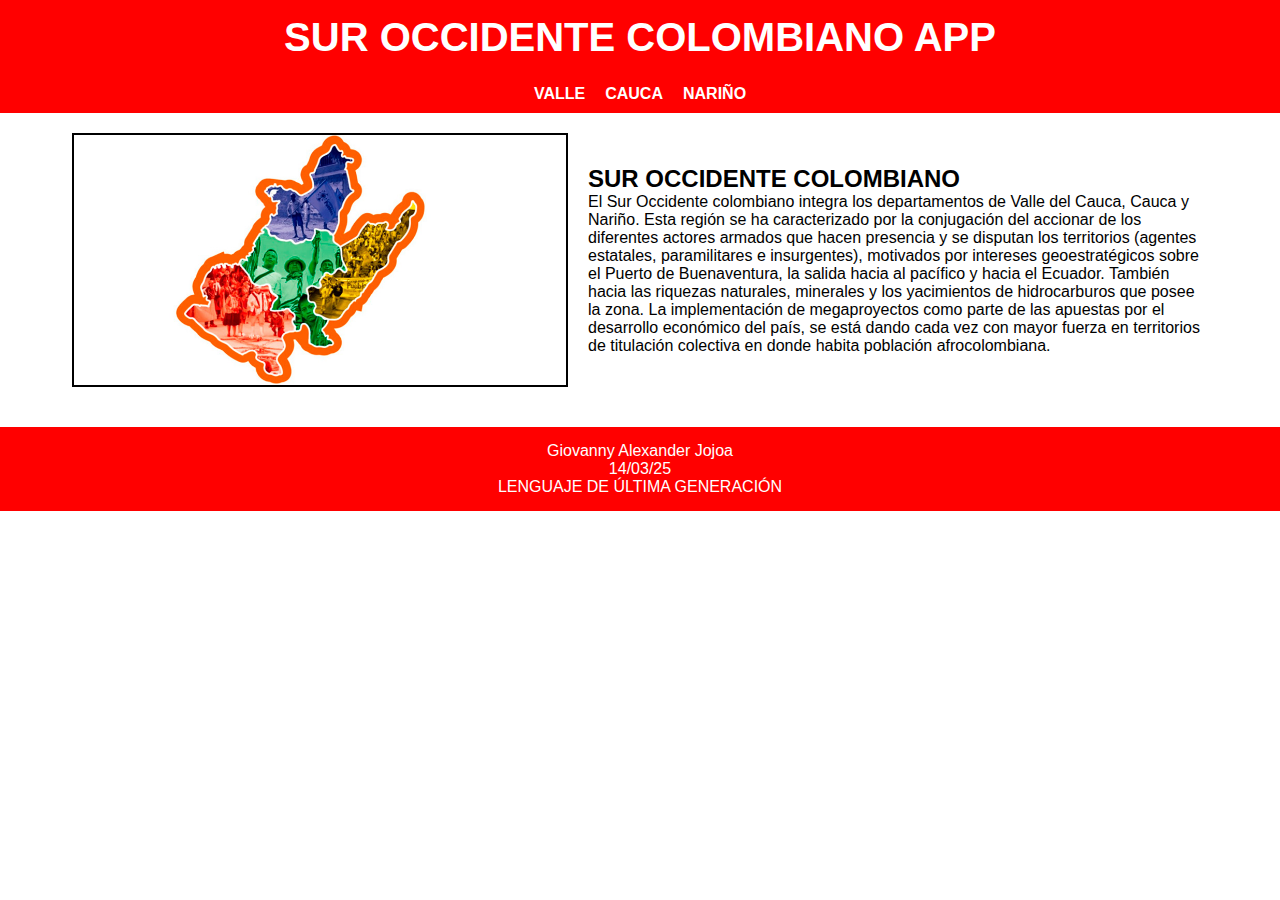
==== cauca.html @ 29f3653e "APLICACIÓN SUR OCCIDENTE" ====
<!DOCTYPE html>
<html lang="es">
<head>
    <meta charset="UTF-8">
    <meta name="viewport" content="width=device-width, initial-scale=1.0">
    <title>Sur Occidente Colombiano</title>
    <link rel="stylesheet" href="styles.css">
    <link href="https://cdnjs.cloudflare.com/ajax/libs/font-awesome/6.4.0/css/all.min.css" rel="stylesheet">
</head>
<body>
    <header>
        <h1>SUR OCCIDENTE COLOMBIANO APP</h1>
    </header>
    <nav>
        <ul>
            <li><a href="#">VALLE</a></li>
            <li><a href="#">CAUCA</a></li>
            <li><a href="#">NARIÑO</a></li>
        </ul>
    </nav>
    <main>
        <section class="content">
            <img src="ims/colombia.jpg" alt="colombia">
            <div class="text">
                <h2>SUR OCCIDENTE COLOMBIANO</h2>
                <p> El Sur Occidente colombiano integra los departamentos de Valle del Cauca, Cauca y Nariño.
                    Esta región se ha caracterizado por la conjugación 
                    del accionar de los diferentes actores armados que hacen presencia
                     y se disputan los territorios (agentes estatales, paramilitares e insurgentes), motivados por intereses geoestratégicos
                     sobre el Puerto de Buenaventura, la salida hacia al pacífico y hacia el Ecuador. 
                    También hacia las riquezas naturales,
                     minerales y los yacimientos de hidrocarburos que posee la zona.
                    
                    La implementación de megaproyectos como parte de las apuestas por el desarrollo económico del país, 
                    se está dando cada vez con mayor fuerza en territorios de titulación colectiva en donde habita población afrocolombiana.
                    
                    </p>
            </div>
        </section>
    </main>
    <footer>
        <p>Giovanny Alexander Jojoa</p>
        <p>14/03/25</p>
        <p>LENGUAJE DE ÚLTIMA GENERACIÓN</p>
    </footer>
</body>
</html>
---- styles.css ----
* {
    margin: 0;
    padding: 0;
    box-sizing: border-box;
    font-family: Arial, sans-serif;
}

body {
    text-align: center;
}

header {
    background-color: red;
    color: white;
    padding: 15px;
    font-size: 20px;
}

nav ul {
    list-style: none;
    background-color: red;
    padding: 10px;
    display: flex;
    justify-content: center;
    gap: 20px;
}

nav ul li {
    display: inline;
}

nav ul li a {
    color: white;
    text-decoration: none;
    font-weight: bold;
}

.content {
    display: flex;
    justify-content: center;
    align-items: center;
    padding: 20px;
    gap: 20px;
}

.content img {
    width: 40%;
    border: 2px solid black;
}

.text {
    width: 50%;
    text-align: left;
}

footer {
    background-color: red;
    color: white;
    padding: 15px;
    margin-top: 20px;
}
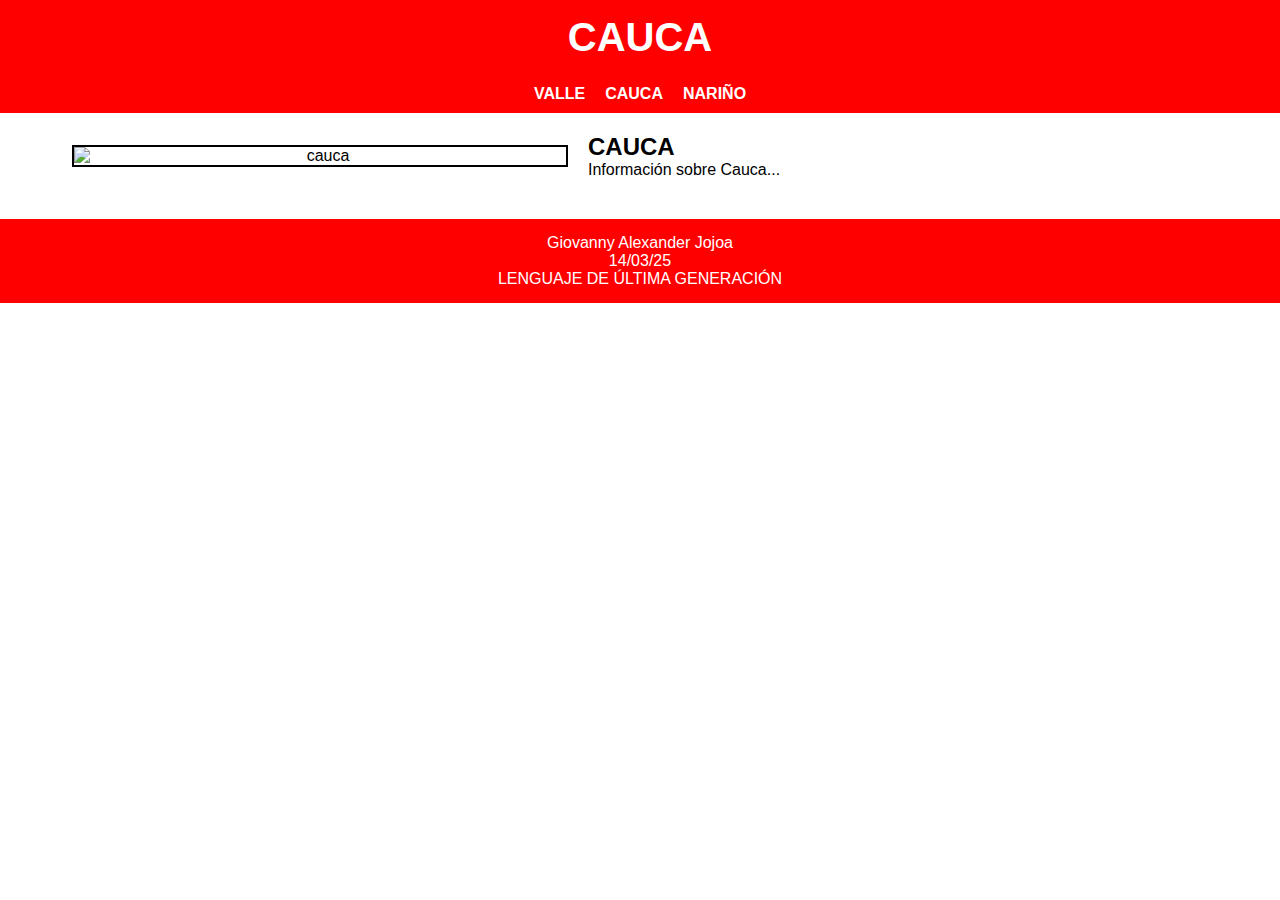
==== commit cc21143e: "c3" ====
--- a/cauca.html
+++ b/cauca.html
@@ -3,38 +3,26 @@
 <head>
     <meta charset="UTF-8">
     <meta name="viewport" content="width=device-width, initial-scale=1.0">
-    <title>Sur Occidente Colombiano</title>
+    <title>Cauca</title>
     <link rel="stylesheet" href="styles.css">
-    <link href="https://cdnjs.cloudflare.com/ajax/libs/font-awesome/6.4.0/css/all.min.css" rel="stylesheet">
 </head>
 <body>
     <header>
-        <h1>SUR OCCIDENTE COLOMBIANO APP</h1>
+        <h1><a href="index.html" style="color: white; text-decoration: none;">CAUCA</a></h1>
     </header>
     <nav>
         <ul>
-            <li><a href="#">VALLE</a></li>
-            <li><a href="#">CAUCA</a></li>
-            <li><a href="#">NARIÑO</a></li>
+            <li><a href="valle.html">VALLE</a></li>
+            <li><a href="cauca.html">CAUCA</a></li>
+            <li><a href="narino.html">NARIÑO</a></li>
         </ul>
     </nav>
     <main>
         <section class="content">
-            <img src="ims/colombia.jpg" alt="colombia">
+            <img src="ims/cauca.jpg" alt="cauca">
             <div class="text">
-                <h2>SUR OCCIDENTE COLOMBIANO</h2>
-                <p> El Sur Occidente colombiano integra los departamentos de Valle del Cauca, Cauca y Nariño.
-                    Esta región se ha caracterizado por la conjugación 
-                    del accionar de los diferentes actores armados que hacen presencia
-                     y se disputan los territorios (agentes estatales, paramilitares e insurgentes), motivados por intereses geoestratégicos
-                     sobre el Puerto de Buenaventura, la salida hacia al pacífico y hacia el Ecuador. 
-                    También hacia las riquezas naturales,
-                     minerales y los yacimientos de hidrocarburos que posee la zona.
-                    
-                    La implementación de megaproyectos como parte de las apuestas por el desarrollo económico del país, 
-                    se está dando cada vez con mayor fuerza en territorios de titulación colectiva en donde habita población afrocolombiana.
-                    
-                    </p>
+                <h2>CAUCA</h2>
+                <p>Información sobre Cauca...</p>
             </div>
         </section>
     </main>
@@ -44,4 +32,4 @@
         <p>LENGUAJE DE ÚLTIMA GENERACIÓN</p>
     </footer>
 </body>
-</html>+</html>
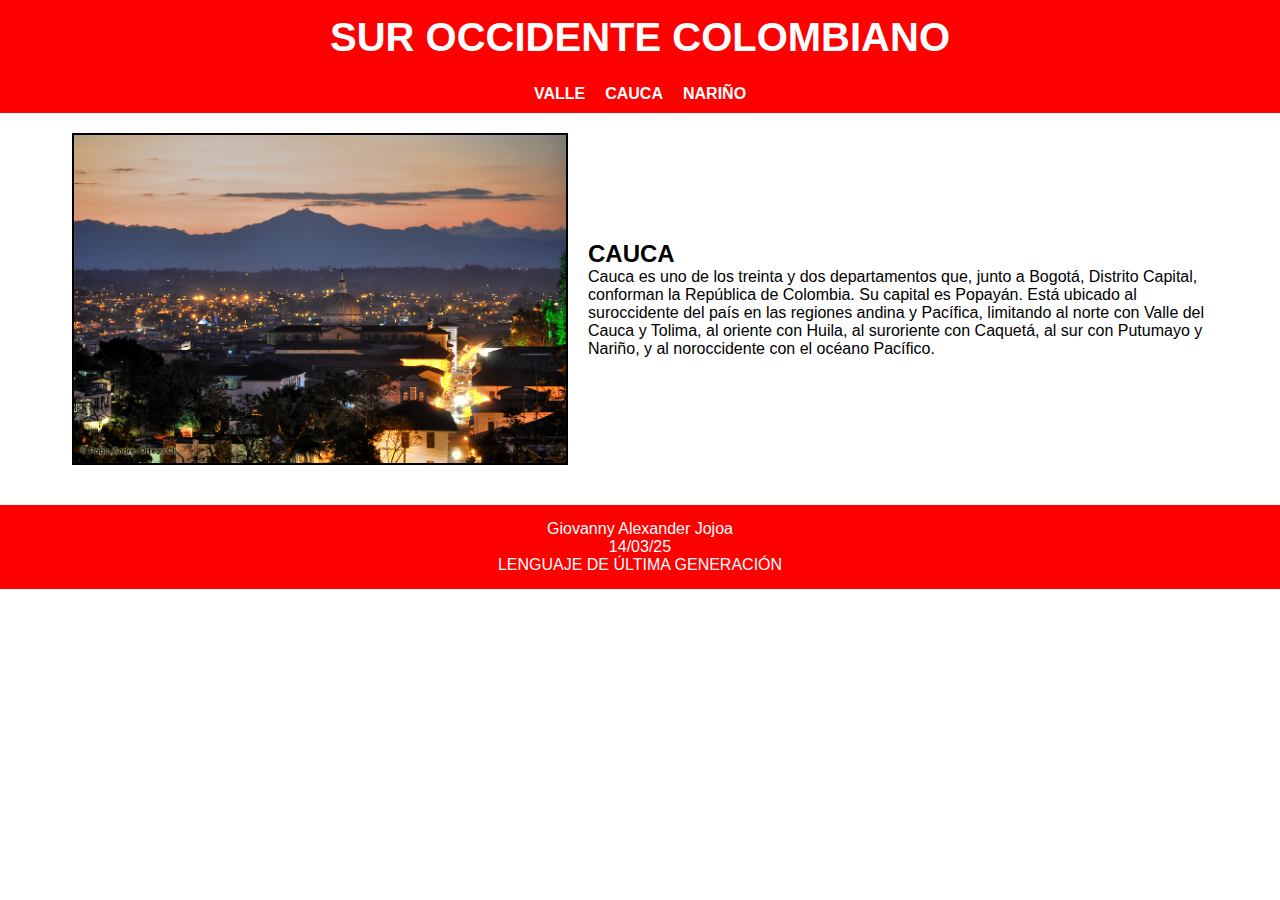
==== commit ab74a9f9: "cambioss" ====
--- a/cauca.html
+++ b/cauca.html
@@ -3,12 +3,12 @@
 <head>
     <meta charset="UTF-8">
     <meta name="viewport" content="width=device-width, initial-scale=1.0">
-    <title>Cauca</title>
+    <title>SUR OCCIDENTE COLOMBIANO</title>
     <link rel="stylesheet" href="styles.css">
 </head>
 <body>
     <header>
-        <h1><a href="index.html" style="color: white; text-decoration: none;">CAUCA</a></h1>
+        <h1><a href="index.html" style="color: white; text-decoration: none;">SUR OCCIDENTE COLOMBIANO</a></h1>
     </header>
     <nav>
         <ul>
@@ -19,10 +19,16 @@
     </nav>
     <main>
         <section class="content">
-            <img src="ims/cauca.jpg" alt="cauca">
+            <img src="ims/CAUCA/CAUCA.jpg" alt="CAUCA">
             <div class="text">
                 <h2>CAUCA</h2>
-                <p>Información sobre Cauca...</p>
+                <p>Cauca es uno de los treinta y dos departamentos que, junto a Bogotá, Distrito Capital,
+                    conforman la República de Colombia. 
+                   Su capital es Popayán. Está ubicado al suroccidente del país en las regiones andina
+                    y Pacífica, limitando al norte con Valle del Cauca y Tolima, al oriente con Huila,
+                    al suroriente con Caquetá, al sur con Putumayo y Nariño, y al noroccidente con el océano Pacífico.
+                   
+                    </p>
             </div>
         </section>
     </main>
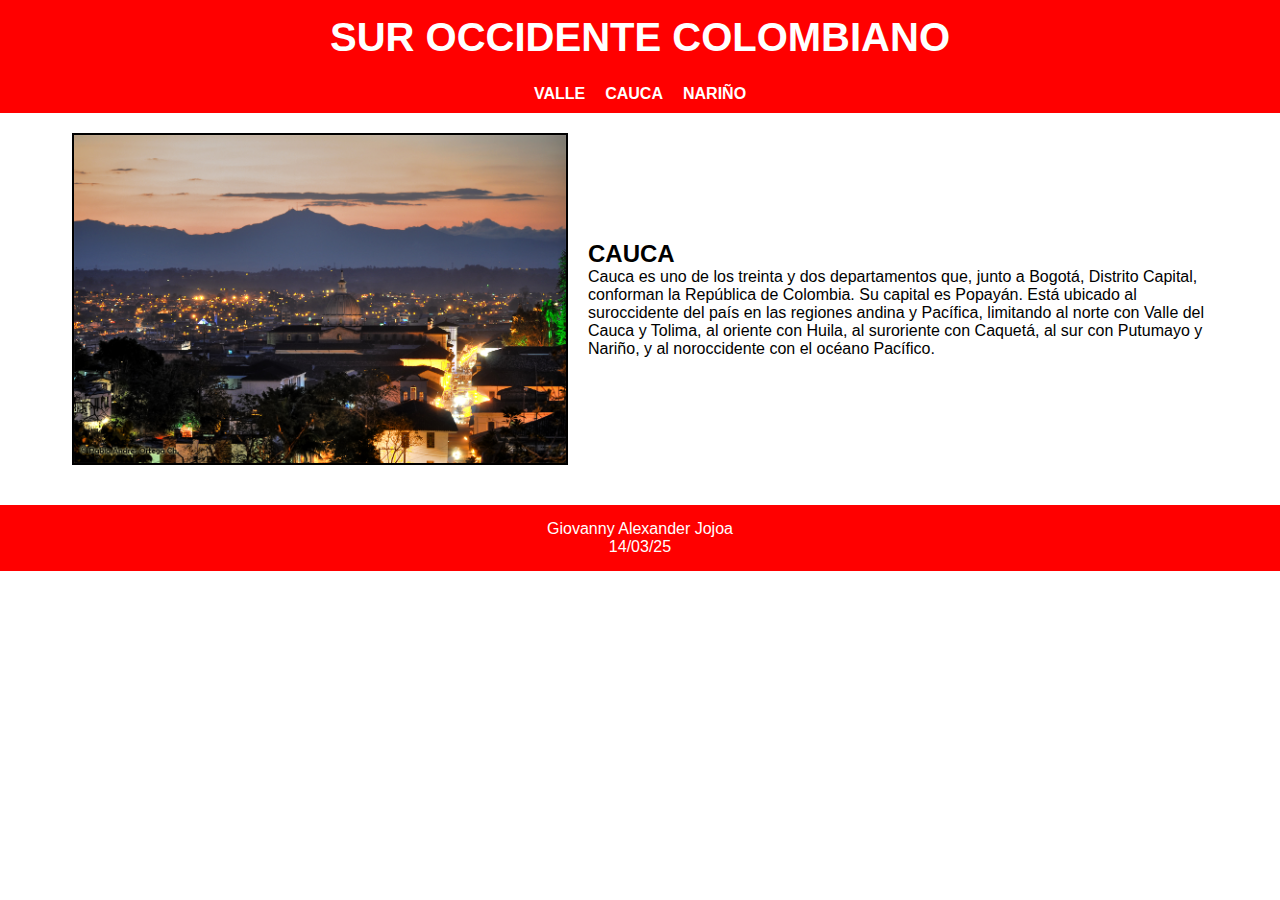
==== commit 62322ce7: "cam" ====
--- a/cauca.html
+++ b/cauca.html
@@ -35,7 +35,7 @@
     <footer>
         <p>Giovanny Alexander Jojoa</p>
         <p>14/03/25</p>
-        <p>LENGUAJE DE ÚLTIMA GENERACIÓN</p>
+        <p></p>
     </footer>
 </body>
 </html>
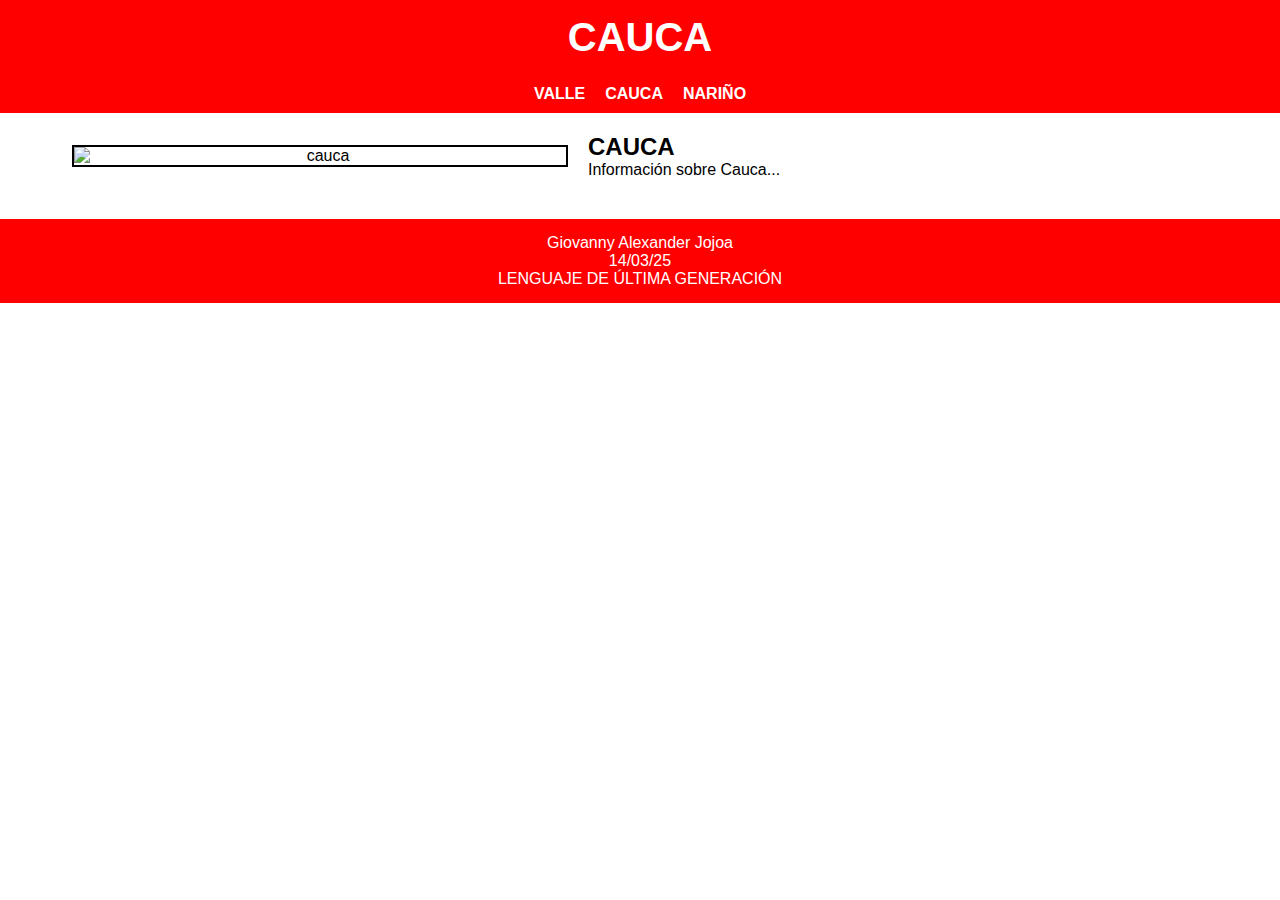
==== commit b1cdf4cf: "ccv" ====
--- a/cauca.html
+++ b/cauca.html
@@ -3,12 +3,12 @@
 <head>
     <meta charset="UTF-8">
     <meta name="viewport" content="width=device-width, initial-scale=1.0">
-    <title>SUR OCCIDENTE COLOMBIANO</title>
+    <title>Cauca</title>
     <link rel="stylesheet" href="styles.css">
 </head>
 <body>
     <header>
-        <h1><a href="index.html" style="color: white; text-decoration: none;">SUR OCCIDENTE COLOMBIANO</a></h1>
+        <h1><a href="index.html" style="color: white; text-decoration: none;">CAUCA</a></h1>
     </header>
     <nav>
         <ul>
@@ -19,23 +19,17 @@
     </nav>
     <main>
         <section class="content">
-            <img src="ims/CAUCA/CAUCA.jpg" alt="CAUCA">
+            <img src="ims/cauca.jpg" alt="cauca">
             <div class="text">
                 <h2>CAUCA</h2>
-                <p>Cauca es uno de los treinta y dos departamentos que, junto a Bogotá, Distrito Capital,
-                    conforman la República de Colombia. 
-                   Su capital es Popayán. Está ubicado al suroccidente del país en las regiones andina
-                    y Pacífica, limitando al norte con Valle del Cauca y Tolima, al oriente con Huila,
-                    al suroriente con Caquetá, al sur con Putumayo y Nariño, y al noroccidente con el océano Pacífico.
-                   
-                    </p>
+                <p>Información sobre Cauca...</p>
             </div>
         </section>
     </main>
     <footer>
         <p>Giovanny Alexander Jojoa</p>
         <p>14/03/25</p>
-        <p></p>
+        <p>LENGUAJE DE ÚLTIMA GENERACIÓN</p>
     </footer>
 </body>
 </html>
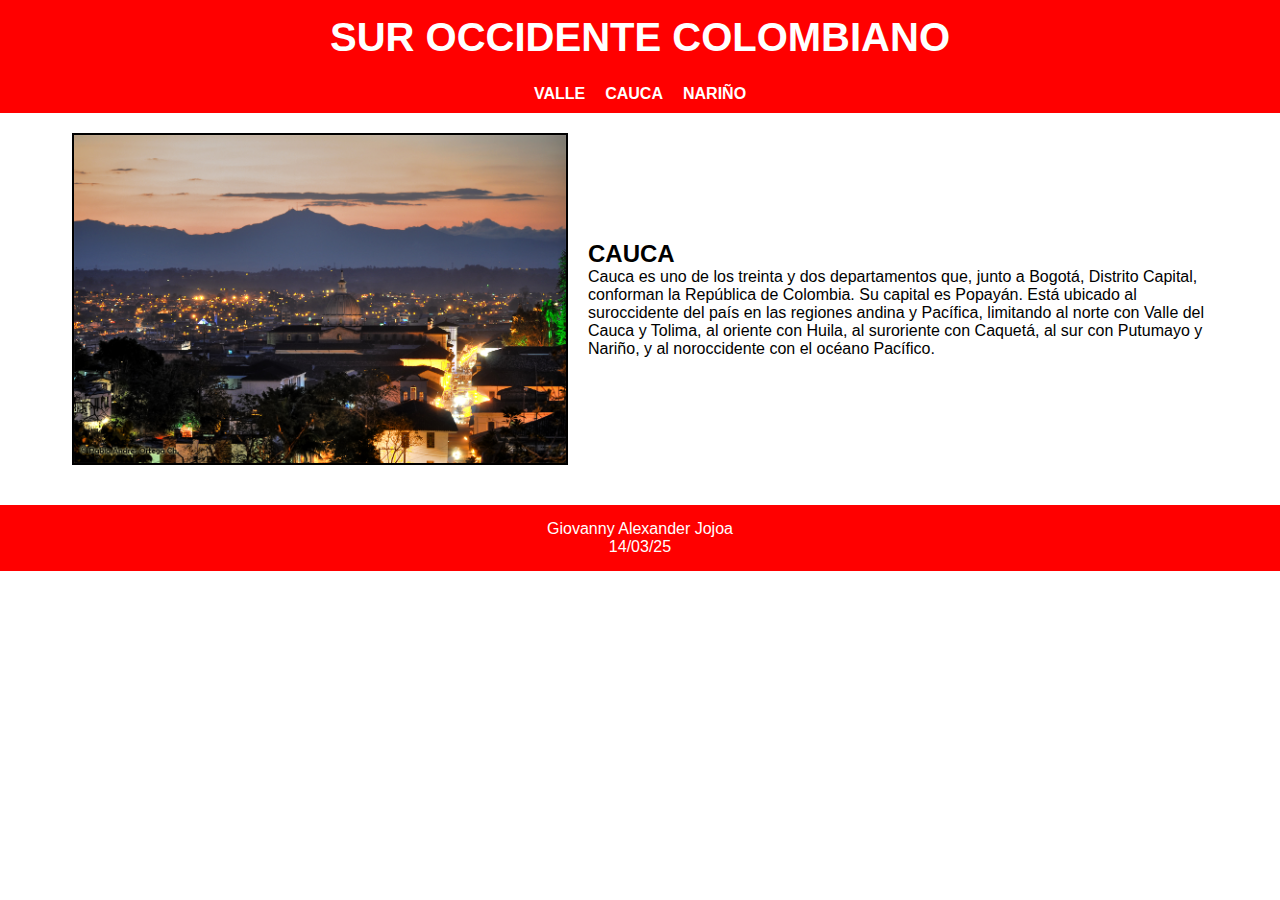
==== commit 17465bb6: "cambios55" ====
--- a/cauca.html
+++ b/cauca.html
@@ -3,12 +3,12 @@
 <head>
     <meta charset="UTF-8">
     <meta name="viewport" content="width=device-width, initial-scale=1.0">
-    <title>Cauca</title>
+    <title>SUR OCCIDENTE COLOMBIANO</title>
     <link rel="stylesheet" href="styles.css">
 </head>
 <body>
     <header>
-        <h1><a href="index.html" style="color: white; text-decoration: none;">CAUCA</a></h1>
+        <h1><a href="index.html" style="color: white; text-decoration: none;">SUR OCCIDENTE COLOMBIANO</a></h1>
     </header>
     <nav>
         <ul>
@@ -19,17 +19,23 @@
     </nav>
     <main>
         <section class="content">
-            <img src="ims/cauca.jpg" alt="cauca">
+            <img src="ims/CAUCA/CAUCA.jpg" alt="CAUCA">
             <div class="text">
                 <h2>CAUCA</h2>
-                <p>Información sobre Cauca...</p>
+                <p>Cauca es uno de los treinta y dos departamentos que, junto a Bogotá, Distrito Capital,
+                    conforman la República de Colombia. 
+                   Su capital es Popayán. Está ubicado al suroccidente del país en las regiones andina
+                    y Pacífica, limitando al norte con Valle del Cauca y Tolima, al oriente con Huila,
+                    al suroriente con Caquetá, al sur con Putumayo y Nariño, y al noroccidente con el océano Pacífico.
+                   
+                    </p>
             </div>
         </section>
     </main>
     <footer>
         <p>Giovanny Alexander Jojoa</p>
         <p>14/03/25</p>
-        <p>LENGUAJE DE ÚLTIMA GENERACIÓN</p>
+        <p></p>
     </footer>
 </body>
 </html>
